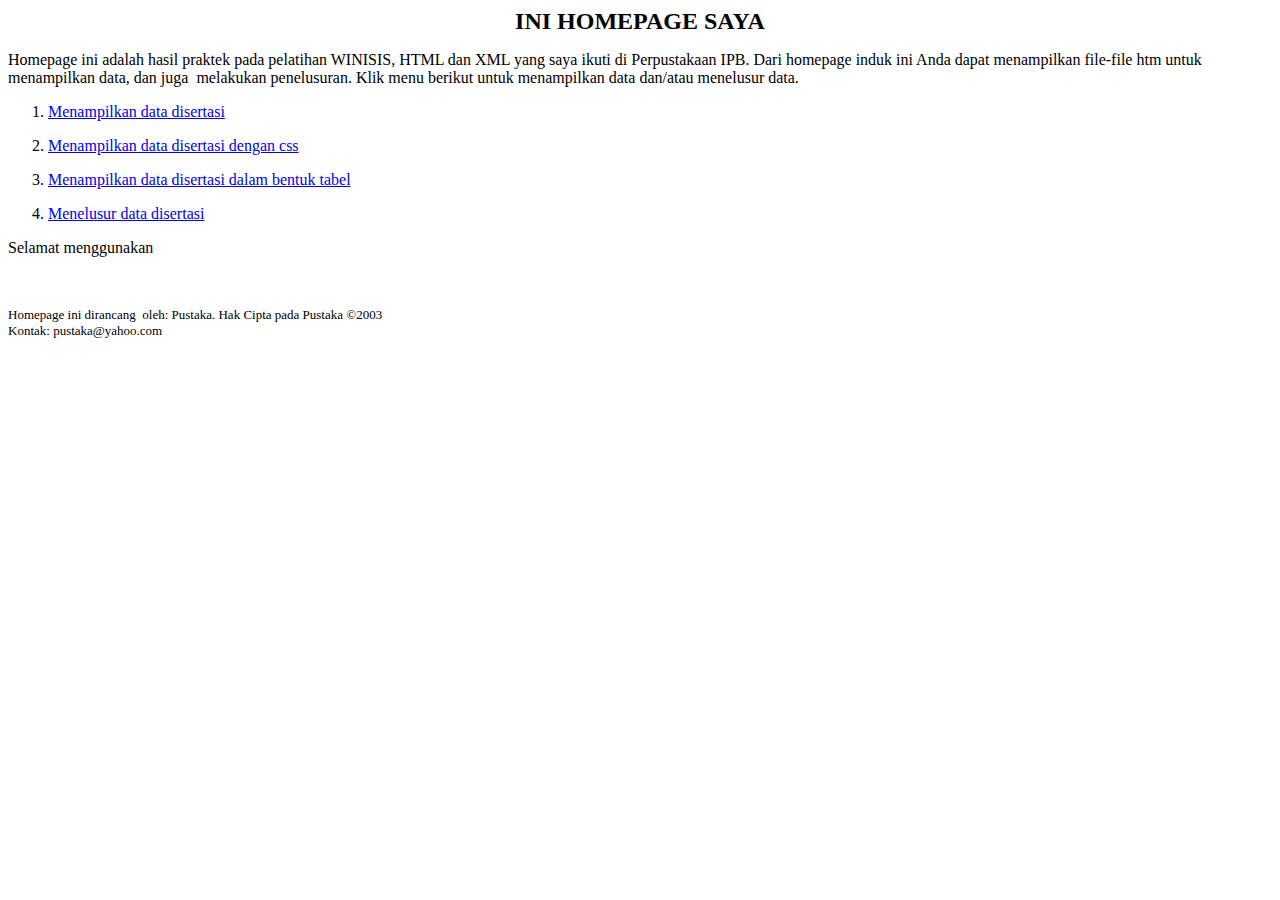
==== index.html @ 9471c98d "update" ====
<html>
  <head>
    <title>Index</title>
  </head>
  <body>
    <p align="center">
      <b><font size="5">INI HOMEPAGE SAYA</font></b>
    </p>
    <p align="left">
      Homepage ini adalah hasil praktek pada pelatihan WINISIS, HTML dan XML
      yang saya ikuti di Perpustakaan IPB. Dari homepage induk ini Anda dapat
      menampilkan file-file htm untuk menampilkan data, dan juga&nbsp; melakukan
      penelusuran. Klik menu berikut untuk menampilkan data dan/atau menelusur
      data.
    </p>
    <ol>
      <li>
        <p align="left"><a href="Diser.xml">Menampilkan data disertasi</a></p>
      </li>
      <li>
        <p align="left"><a href="Disercss.xml">Menampilkan data disertasi dengan css</a></p>
      </li>
      <li>
        <p align="left">
          <a href="Table.html"
            >Menampilkan data disertasi dalam bentuk tabel</a
          >
        </p>
      </li>

      <li>
        <p align="left"><a href="Telusur.html">Menelusur data disertasi</a></p>
      </li>
    </ol>
    <p align="left">Selamat menggunakan</p>
    <p align="left">&nbsp;</p>
    <p align="left">
      <font size="2"
        >Homepage ini dirancang&nbsp; oleh: Pustaka. Hak Cipta pada Pustaka
        <font face="Times New Roman"
          >©2003<br />
          Kontak: pustaka@yahoo.com</font
        ></font
      >
    </p>
  </body>
</html>
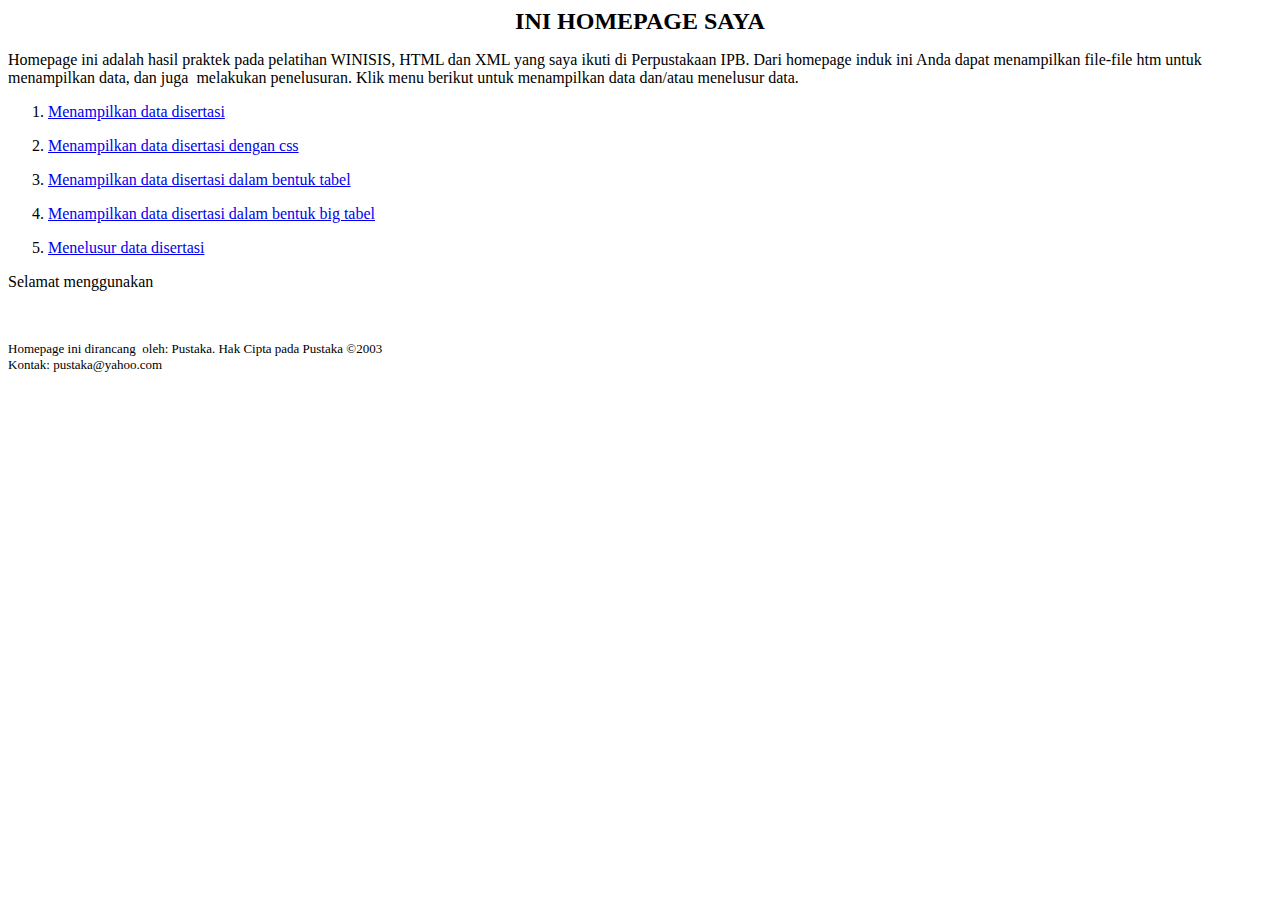
==== commit c7af286a: "update" ====
--- a/index.html
+++ b/index.html
@@ -27,6 +27,13 @@
           >
         </p>
       </li>
+      <li>
+        <p align="left">
+          <a href="big table.html"
+            >Menampilkan data disertasi dalam bentuk big tabel</a
+          >
+        </p>
+      </li>
 
       <li>
         <p align="left"><a href="Telusur.html">Menelusur data disertasi</a></p>
